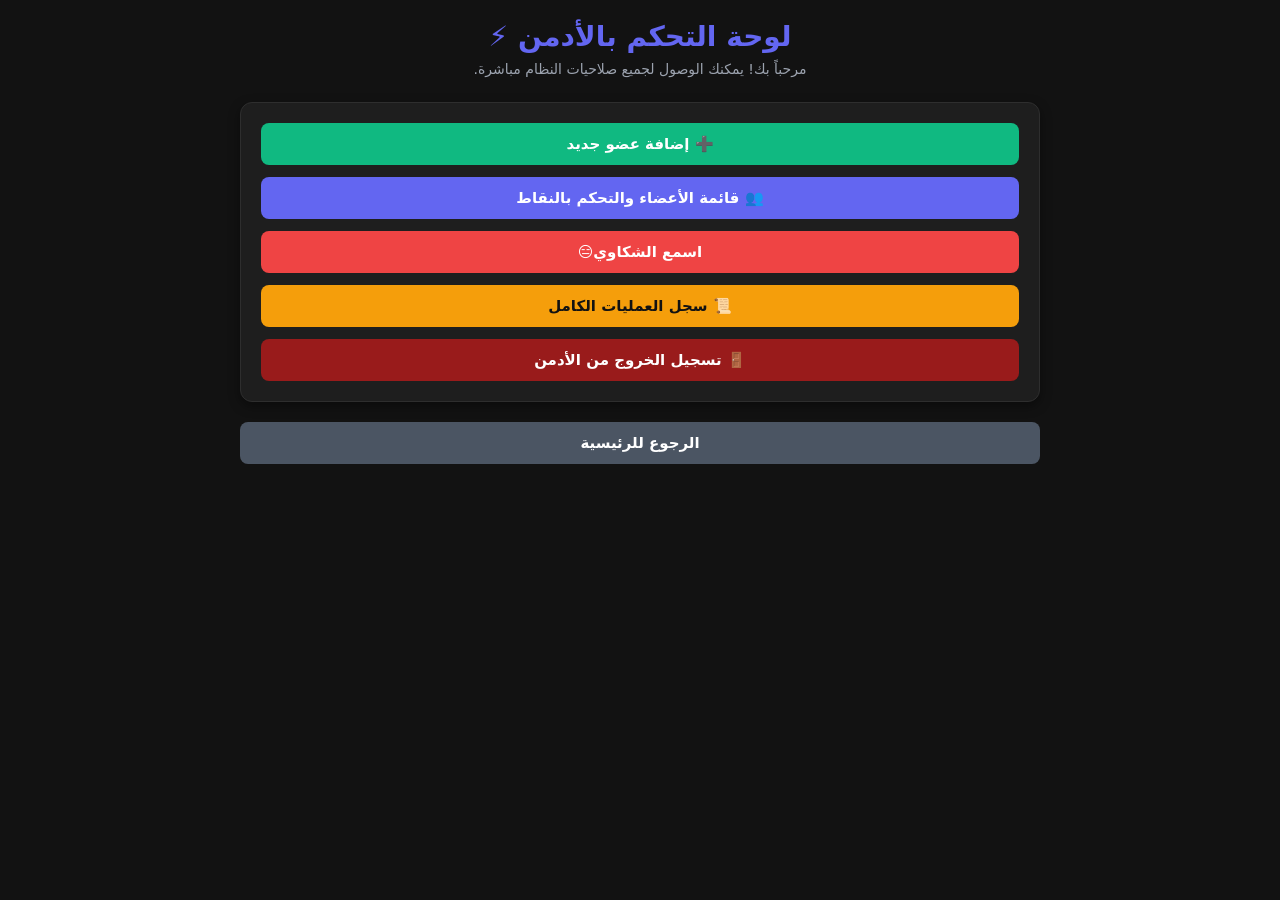
==== admin-complaints.html @ af4d026f "Add files via upload" ====
<!DOCTYPE html>
<html lang="ar" dir="rtl">
<head>
  <meta charset="UTF-8">
  <meta name="viewport" content="width=device-width, initial-scale=1.0">
  <title>لوحة التحكم | الأدمن ⚡</title>
  <link rel="stylesheet" href="style.css">
</head>
<body>
  <div class="container">
    <header>
      <h1>لوحة التحكم بالأدمن ⚡</h1>
      <p>مرحباً بك! يمكنك الوصول لجميع صلاحيات النظام مباشرة.</p>
    </header>

    <div class="card" style="display: grid; gap: 12px;">
      <a href="add-member.html" class="btn btn-success">➕ إضافة عضو جديد</a>
      <a href="members.html" class="btn">👥 قائمة الأعضاء والتحكم بالنقاط</a>
      <a href="admin-complaints.html" class="btn btn-danger">اسمع الشكاوي😑</a>
      <a href="logs.html" class="btn btn-warning">📜 سجل العمليات الكامل</a>
      <button id="logoutBtn" class="btn btn-danger" style="background-color: #991b1b;">🚪 تسجيل الخروج من الأدمن</button>
    </div>

    <a href="index.html" class="btn" style="width: 100%; background-color: #4b5563;">الرجوع للرئيسية</a>
  </div>

  <script src="app.js"></script>
  <script>
    if (!isAdminLoggedIn()) {
      const pass = prompt("أدخل كلمة مرور الأدمن للوصول لهذه الصفحة:");
      if (pass === '0899') {
        loginAdmin();
      } else {
        alert("كلمة المرور غير صحيحة!");
        window.location.href = 'index.html';
      }
    }

    // زر خروج الأدمن مع رسالة التأكيد
    document.getElementById('logoutBtn').addEventListener('click', () => {
      if (confirm("هل أنت متأكد من الخروج من وضع الأدمن؟")) {
        logoutAdmin();
        alert("تم تسجيل الخروج من وضع الأدمن.");
        window.location.href = 'index.html';
      }
    });
  </script>
</body>
</html>
---- style.css ----
/* =========================================
   1. المتغيرات وإعدادات الألوان (Dark Mode)
   ========================================= */
:root {
  --bg-color: #121212;         /* خلفية الموقع - أسود فاتح داكن */
  --card-bg: #1e1e1e;          /* خلفية البطاقات والرموز */
  --input-bg: #282828;         /* خلفية خانات الكتابة */
  --text-primary: #f3f4f6;     /* النص الرئيسي - أبيض مائل للرمادي */
  --text-secondary: #9ca3af;   /* النص الفرعي - رمادي فاتح */
  --border-color: #2e2e2e;     /* لون الحدود والفاصل */
  
  --primary: #6366f1;          /* اللون الأساسي للأزرار (بنفسجي/أزرق) */
  --primary-hover: #4f46e5;
  
  --danger: #ef4444;           /* أحمر للحذف والخصم */
  --danger-hover: #dc2626;
  
  --warning: #f59e0b;          /* برتقالي/أصفر لتنبيه والسجل */
  --warning-hover: #d97706;
  
  --success: #10b981;          /* أخضر للإضافة والتأكيد */
  --success-hover: #059669;
}

/* =========================================
   2. الإعدادات العامة للصفحة
   ========================================= */
* {
  box-sizing: border-box;
  margin: 0;
  padding: 0;
  font-family: system-ui, -apple-system, BlinkMacSystemFont, 'Segoe UI', Roboto, sans-serif;
}

body {
  background-color: var(--bg-color);
  color: var(--text-primary);
  direction: rtl;
  padding: 20px;
  display: flex;
  justify-content: center;
  min-height: 100vh;
}

.container {
  width: 100%;
  max-width: 800px;
}

/* =========================================
   3. الرأس والعناوين
   ========================================= */
header {
  text-align: center;
  margin-bottom: 25px;
}

header h1 {
  color: var(--primary);
  margin-bottom: 8px;
  font-size: 28px;
}

header p {
  color: var(--text-secondary);
  font-size: 14px;
}

/* =========================================
   4. البطاقات والواجهات (Cards)
   ========================================= */
.card {
  background-color: var(--card-bg);
  color: var(--text-primary);
  padding: 20px;
  border-radius: 12px;
  box-shadow: 0 4px 12px rgba(0, 0, 0, 0.4);
  margin-bottom: 20px;
  border: 1px solid var(--border-color);
}

/* =========================================
   5. الأزرار (Buttons)
   ========================================= */
.nav-buttons {
  display: grid;
  grid-template-columns: repeat(auto-fit, minmax(150px, 1fr));
  gap: 12px;
}

.btn {
  display: inline-block;
  background-color: var(--primary);
  color: #ffffff;
  padding: 12px 20px;
  border: none;
  border-radius: 8px;
  cursor: pointer;
  text-decoration: none;
  text-align: center;
  font-size: 15px;
  font-weight: 600;
  transition: all 0.2s ease-in-out;
}

.btn:hover {
  background-color: var(--primary-hover);
}

.btn:active {
  transform: scale(0.98);
}

.btn-danger { 
  background-color: var(--danger); 
}
.btn-danger:hover { 
  background-color: var(--danger-hover); 
}

.btn-warning { 
  background-color: var(--warning); 
  color: #121212; 
}
.btn-warning:hover { 
  background-color: var(--warning-hover); 
}

.btn-success { 
  background-color: var(--success); 
}
.btn-success:hover { 
  background-color: var(--success-hover); 
}

/* =========================================
   6. النماذج وخانات المدخلات (Inputs)
   ========================================= */
.form-group {
  margin-bottom: 15px;
}

.form-group label {
  display: block;
  margin-bottom: 8px;
  font-weight: 600;
  color: var(--text-primary);
}

input[type="text"],
input[type="number"],
input[type="password"] {
  width: 100%;
  padding: 12px 15px;
  background-color: var(--input-bg);
  color: var(--text-primary);
  border: 1px solid var(--border-color);
  border-radius: 8px;
  font-size: 16px;
  outline: none;
  transition: border-color 0.2s;
}

input[type="text"]::placeholder,
input[type="number"]::placeholder,
input[type="password"]::placeholder {
  color: var(--text-secondary);
}

input:focus {
  border-color: var(--primary);
}

/* =========================================
   7. شبكة الأعضاء (Members Grid)
   ========================================= */
.members-grid {
  display: grid;
  grid-template-columns: repeat(auto-fill, minmax(220px, 1fr));
  gap: 15px;
}

.member-card {
  background-color: var(--card-bg);
  border: 1px solid var(--border-color);
  color: var(--text-primary);
  border-radius: 10px;
  padding: 18px;
  text-align: center;
  display: flex;
  flex-direction: column;
  gap: 12px;
  box-shadow: 0 2px 6px rgba(0, 0, 0, 0.3);
}

.member-card h3 {
  font-size: 18px;
  color: var(--text-primary);
}

.status-tag {
  font-weight: bold;
  font-size: 14px;
}

/* =========================================
   8. سجل العمليات (Logs List)
   ========================================= */
.logs-list {
  list-style: none;
}

.log-item {
  background-color: var(--card-bg);
  color: var(--text-primary);
  padding: 12px 16px;
  border-radius: 8px;
  border-right: 4px solid var(--primary);
  border-top: 1px solid var(--border-color);
  border-left: 1px solid var(--border-color);
  border-bottom: 1px solid var(--border-color);
  margin-bottom: 10px;
  display: flex;
  justify-content: space-between;
  align-items: center;
  flex-wrap: wrap;
  gap: 8px;
}

.log-date {
  font-size: 12px;
  color: var(--text-secondary);
  direction: ltr;
}

/* =========================================
   9. التجاوب مع شاشات الموبايل (Responsive)
   ========================================= */
@media (max-width: 480px) {
  body { 
    padding: 12px; 
  }
  
  .nav-buttons { 
    grid-template-columns: 1fr; 
  }
  
  .log-item { 
    flex-direction: column; 
    align-items: flex-start; 
  }
}
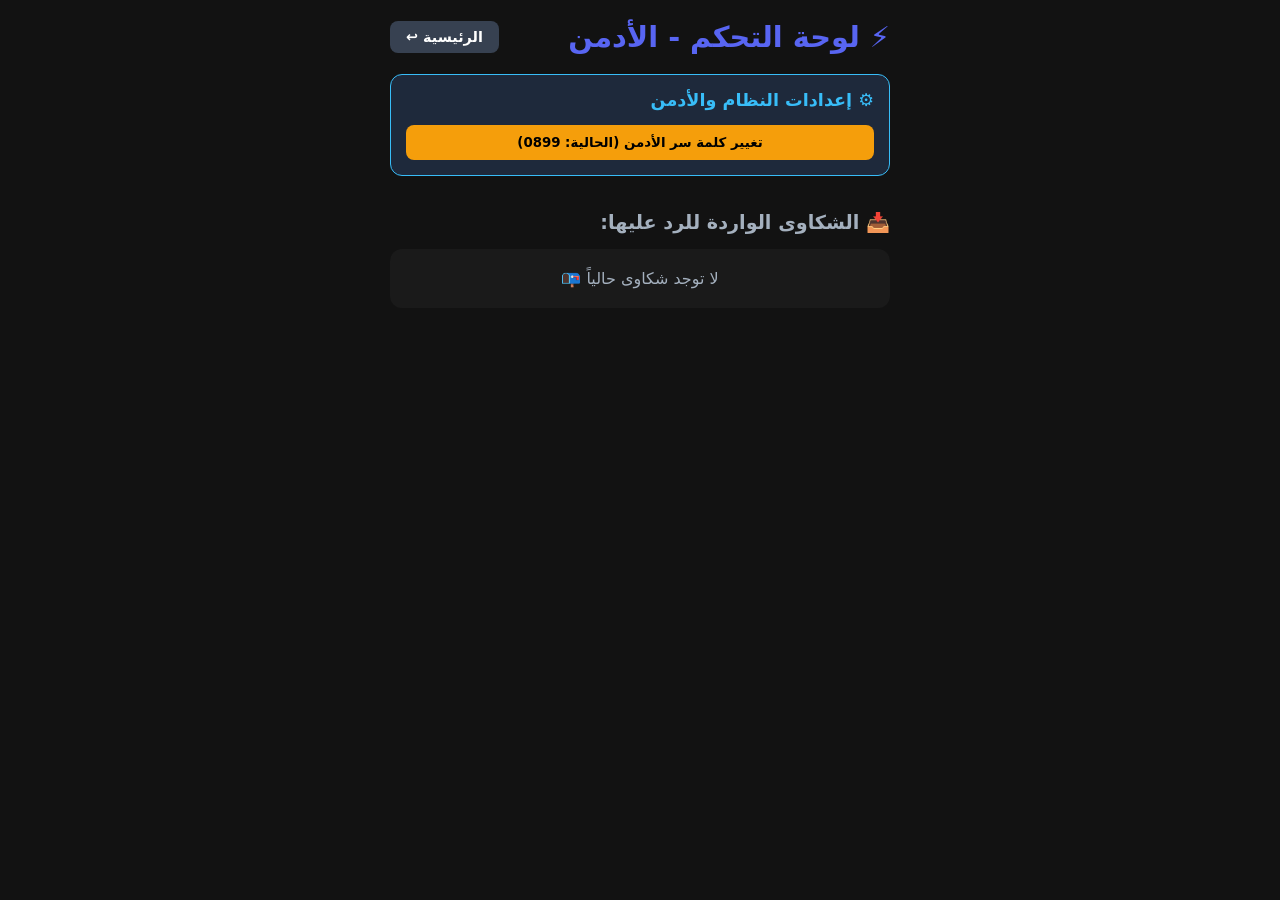
==== commit 6f2ea695: "Add files via upload" ====
--- a/admin-complaints.html
+++ b/admin-complaints.html
@@ -1,50 +1,119 @@
-
 <!DOCTYPE html>
 <html lang="ar" dir="rtl">
 <head>
-  <meta charset="UTF-8">
-  <meta name="viewport" content="width=device-width, initial-scale=1.0">
-  <title>لوحة التحكم | الأدمن ⚡</title>
-  <link rel="stylesheet" href="style.css">
+    <meta charset="UTF-8">
+    <meta name="viewport" content="width=device-width, initial-scale=1.0">
+    <title>لوحة التحكم - الأدمن ⚡</title>
+    <style>
+        * { box-sizing: border-box; margin: 0; padding: 0; font-family: system-ui, -apple-system, sans-serif; }
+        body { background-color: #121212; color: #ffffff; display: flex; flex-direction: column; align-items: center; min-height: 100vh; padding: 20px; }
+        
+        .header { display: flex; align-items: center; justify-content: space-between; width: 100%; max-width: 500px; margin-bottom: 20px; }
+        h1 { color: #5865f2; font-size: 1.8rem; }
+        .back-btn { background: #374151; color: #fff; text-decoration: none; padding: 8px 16px; border-radius: 8px; font-weight: bold; font-size: 0.9rem; }
+
+        .container { width: 100%; max-width: 500px; display: flex; flex-direction: column; gap: 15px; }
+        
+        /* قسم الإعدادات */
+        .settings-card { background: #1e293b; border: 1px solid #38bdf8; border-radius: 12px; padding: 15px; margin-bottom: 10px; }
+        .settings-title { font-weight: bold; font-size: 1.1rem; color: #38bdf8; margin-bottom: 10px; display: flex; align-items: center; gap: 8px; }
+        
+        /* قسم الشكاوى والردود */
+        .card { background-color: #1a1a1a; border: 1px solid #2d2d2d; border-radius: 12px; padding: 15px; }
+        .user-name { font-weight: bold; color: #74b9ff; margin-bottom: 5px; }
+        .complaint-text { background: #121212; padding: 10px; border-radius: 8px; margin-bottom: 10px; font-size: 0.95rem; border-right: 3px solid #ef4444; }
+        
+        textarea { width: 100%; height: 70px; background: #121212; color: #fff; border: 1px solid #30363d; border-radius: 8px; padding: 8px; font-family: inherit; margin-bottom: 8px; outline: none; }
+        button.send-btn { background: #10b981; color: #fff; border: none; padding: 10px 15px; border-radius: 8px; font-weight: bold; cursor: pointer; width: 100%; }
+        button.settings-btn { background: #f59e0b; color: #000; border: none; padding: 10px 15px; border-radius: 8px; font-weight: bold; cursor: pointer; width: 100%; margin-top: 5px; }
+
+        .no-data { text-align: center; color: #a4b0be; padding: 20px; background: #1a1a1a; border-radius: 12px; }
+    </style>
 </head>
 <body>
-  <div class="container">
-    <header>
-      <h1>لوحة التحكم بالأدمن ⚡</h1>
-      <p>مرحباً بك! يمكنك الوصول لجميع صلاحيات النظام مباشرة.</p>
-    </header>
 
-    <div class="card" style="display: grid; gap: 12px;">
-      <a href="add-member.html" class="btn btn-success">➕ إضافة عضو جديد</a>
-      <a href="members.html" class="btn">👥 قائمة الأعضاء والتحكم بالنقاط</a>
-      <a href="admin-complaints.html" class="btn btn-danger">اسمع الشكاوي😑</a>
-      <a href="logs.html" class="btn btn-warning">📜 سجل العمليات الكامل</a>
-      <button id="logoutBtn" class="btn btn-danger" style="background-color: #991b1b;">🚪 تسجيل الخروج من الأدمن</button>
+    <div class="header">
+        <h1>⚡ لوحة التحكم - الأدمن</h1>
+        <a href="index.html" class="back-btn">الرئيسية ↩️</a>
     </div>
 
-    <a href="index.html" class="btn" style="width: 100%; background-color: #4b5563;">الرجوع للرئيسية</a>
-  </div>
+    <div class="container">
+        
+        <!-- ⚙️ قسم إعدادات الأدمن -->
+        <div class="settings-card">
+            <div class="settings-title">⚙️ إعدادات النظام والأدمن</div>
+            <button class="settings-btn" onclick="changeAdminPassword()">تغيير كلمة سر الأدمن (الحالية: 0899)</button>
+        </div>
 
-  <script src="app.js"></script>
-  <script>
-    if (!isAdminLoggedIn()) {
-      const pass = prompt("أدخل كلمة مرور الأدمن للوصول لهذه الصفحة:");
-      if (pass === '0899') {
-        loginAdmin();
-      } else {
-        alert("كلمة المرور غير صحيحة!");
-        window.location.href = 'index.html';
-      }
-    }
+        <h2 style="font-size: 1.2rem; color: #a4b0be; margin-top: 10px;">📥 الشكاوى الواردة للرد عليها:</h2>
+        
+        <div id="complaintsList">
+            <!-- بتنزل الشكاوى هنا -->
+        </div>
 
-    // زر خروج الأدمن مع رسالة التأكيد
-    document.getElementById('logoutBtn').addEventListener('click', () => {
-      if (confirm("هل أنت متأكد من الخروج من وضع الأدمن؟")) {
-        logoutAdmin();
-        alert("تم تسجيل الخروج من وضع الأدمن.");
-        window.location.href = 'index.html';
-      }
-    });
-  </script>
+    </div>
+
+    <script>
+        // عرض كافة الشكاوى
+        function loadAdminComplaints() {
+            let complaints = JSON.parse(localStorage.getItem('hf_complaints')) || [];
+            const container = document.getElementById('complaintsList');
+
+            if (complaints.length === 0) {
+                container.innerHTML = '<div class="no-data">لا توجد شكاوى حالياً 📭</div>';
+                return;
+            }
+
+            container.innerHTML = '';
+            complaints.reverse().forEach(item => {
+                const card = document.createElement('div');
+                card.className = 'card';
+                card.innerHTML = `
+                    <div class="user-name">👤 العضو: ${item.username}</div>
+                    <div class="complaint-text">${item.text}</div>
+                    
+                    ${item.reply ? `
+                        <div style="color: #10b981; font-size: 0.9rem; font-weight: bold; margin-top: 5px;">✅ تم الرد: ${item.reply}</div>
+                    ` : `
+                        <textarea id="replyInput-${item.id}" placeholder="اكتب ردك هنا للوصول لصندوق الوارد..."></textarea>
+                        <button class="send-btn" onclick="replyToComplaint(${item.id})">إرسال الرد لـ 👁️‍🗨️</button>
+                    `}
+                `;
+                container.appendChild(card);
+            });
+        }
+
+        // دالة الرد على الشكوى
+        function replyToComplaint(complaintId) {
+            const replyText = document.getElementById('replyInput-' + complaintId).value.trim();
+            if (!replyText) {
+                alert('اكتب الرد الأول!');
+                return;
+            }
+
+            let complaints = JSON.parse(localStorage.getItem('hf_complaints')) || [];
+            let target = complaints.find(c => c.id === complaintId);
+
+            if (target) {
+                target.reply = replyText;
+                target.read = false; // عشان تظهر الكورة الحمراء في صندوق الوارد
+                localStorage.setItem('hf_complaints', JSON.stringify(complaints));
+                
+                alert('تم إرسال الرد بنجاح ووصل لصندوق الوارد للعضو! 🚀');
+                loadAdminComplaints();
+            }
+        }
+
+        // دالة تغيير كلمة السر في الإعدادات
+        function changeAdminPassword() {
+            let newPass = prompt('ادخل كلمة السر الجديدة للأدمن:');
+            if (newPass) {
+                localStorage.setItem('admin_pass', newPass);
+                alert('تم تغيير كلمة السر بنجاح!');
+            }
+        }
+
+        loadAdminComplaints();
+    </script>
 </body>
 </html>
